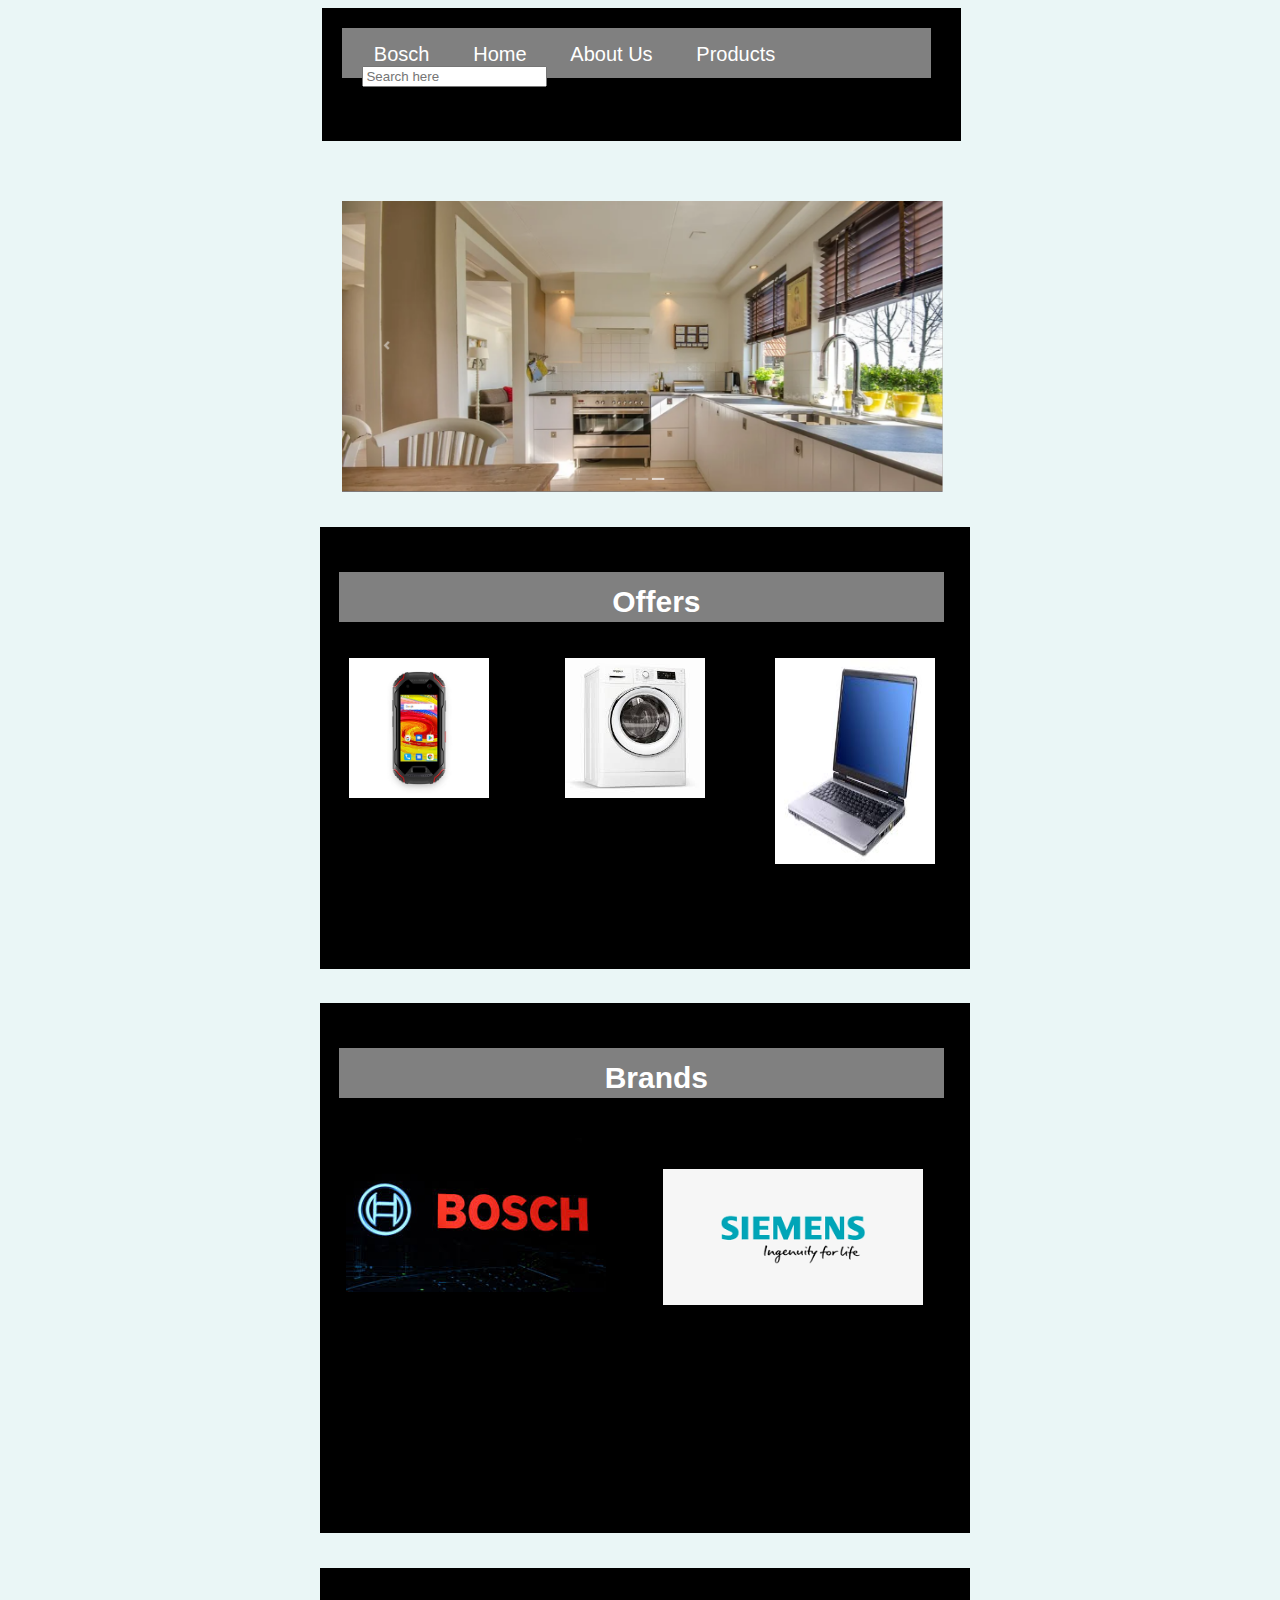
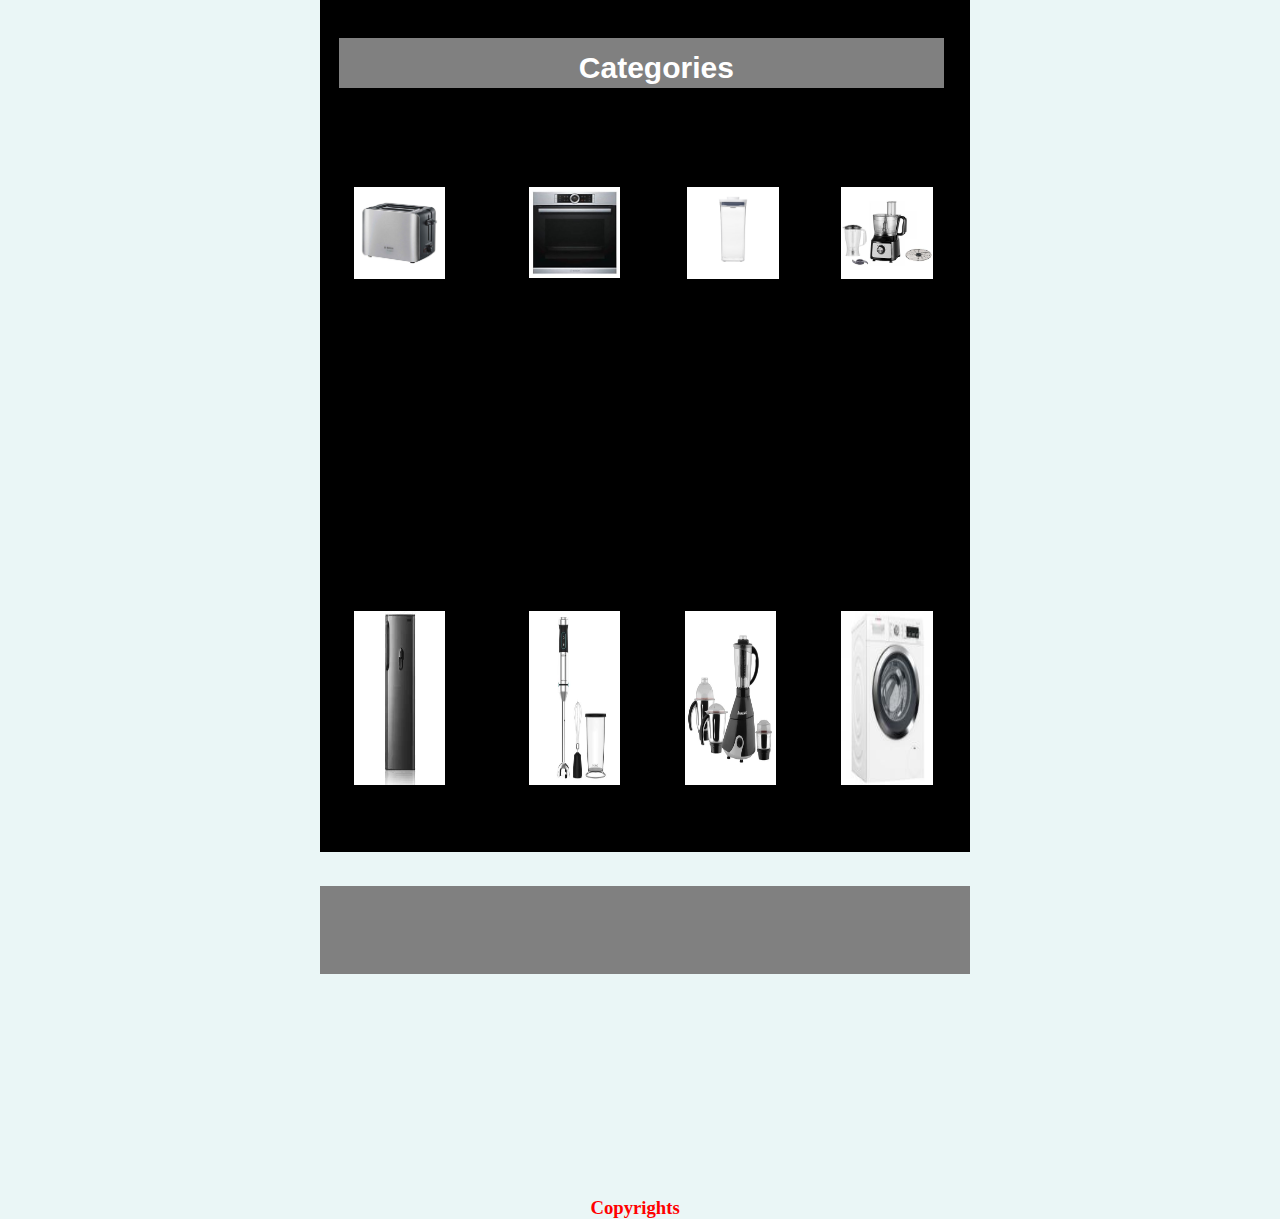
==== task-1/index.html @ 9f1a3c97 "Add files via upload" ====
<html lang="en" dir="ltr">
  <head>
    <meta charset="utf-8">
    <title>Task-1</title>
    <link rel="stylesheet" href="CSS/style.css">

  </head>
  <body class="body">
    <div class="top-container">
      <div class="in-top-container">
        <a target="blank" class="footer-link" href="https://www.linkedin.com/">Bosch</a>
        <a target="blank" class="footer-link" href="https://twitter.com/">Home</a>
        <a target="blank" class="footer-link" href="https://www.instagram.com/">About Us</a>
        <a target="blank" class="footer-link" href="https://www.instagram.com/">Products</a>
        &nbsp&nbsp&nbsp&nbsp&nbsp&nbsp<input type="text" placeholder="Search here" name="search">
      </div>
    </div>
    <div class="img-home">
    <img align="center" class="in-img-home" src="CSS/images/home.png" alt="home-img">
    </div>
      <div class="offers">
      <div class="offers-background">
        <h2 class="offers-font">Offers</h2>
      </div>

    <div class="row">

    <div class="column">

      <img src="CSS\images\mobile.jpg" alt="mobile" style="width:70%" class="mobile">

    </div>
    <div class="column">
      <img src="CSS\images\washing.jpg" alt="washing" style="width:70%" class="washing">
    </div>
    <div class="column">
      <img src="CSS\images\computer.jpg" alt="computer" style="width:80%" height="72%" class="computer">
    </div>
  </div>

</div>

<div class="brands">
  <div class="brands-backround">
    <h2 class="brands-font">Brands</h2>
  </div>

  <div class="row1">
    <div class="column1">
      <img src="CSS\images\bosch.jpg" alt="Bosch-img" style="width:100%" class="bosch">
    </div>
    <div class="column1">
      <img src="CSS\images\simens.png" alt="Siemens-img" style="width:100%" class="siemens">
    </div>
  </div>
</div>
<div class="padding1">
<div class="categories">
  <div class="categories-backround">
    <h2 class="categories-font">Categories</h2>
  </div>

  <div class="rows1">
    <div class="columns1">
      <img src="CSS\images\bervages.jpg" alt="bervages" style="width:70%" class="bervages">
    </div>
    <div class="columns1">
      <img src="CSS\images\cooking.jpeg" alt="cooking" style="width:70%" class="cooking">
    </div>
    <div class="columns1">
      <img src="CSS\images\dish.jpg" alt="dish" style="width:70%" class="dish">
    </div>
    <div class="columns1">
      <img src="CSS\images\Food.jpg" alt="food" style="width:70%" class="food">
    </div>
  </div>
  <div class="rows2">
    <div class="columns2">
      <img src="CSS\images\fridge.jpg" alt="fridge" style="width:70%" class="fridge" height="30%">
    </div>
    <div class="columns2">
      <img src="CSS\images\kitchen.jpg" alt="kitchen" style="width:70%" class="kitchen" height="30%">
    </div>
    <div class="columns2">
      <img src="CSS\images\mixer.jpg" alt="mixer" style="width:70%" class="mixer" height="30%">
    </div>
    <div class="columns2">
      <img src="CSS\images\washing1.jpg" alt="washing1" style="width:70%" class="washing1" height="30%">
    </div>
  </div>
</div>
</div>


<div class="bottom">

  <h3 class="text">Copyrights</h3>

  </div>





  </body>
</html>
---- task-1/CSS/style.css ----
body{
  background-color: #EAF6F6;
  align: center;
  margin-left: 10%;
}

.padding1
{
  height: 100%;
}
.top-container
{

  background-color: black;
  margin-left: 17%;
  padding-top: 20px;
  padding-left: 20px;
  padding-right: 30px;
  height: 15%;
  width: 55.8%;
  margin-right: 100%;


}
.in-top-container
{
  background-color: grey;
  height:30%;
  padding-top: 15px;
  padding-bottom: 35px;
  padding-left: 20px;
}
a{
  color: white;
  font-size: 20px;
  font-family: 'Montserrat', sans-serif;
  margin-left: 2%;
  margin-right: 5%;
  padding-top: 100px;
  text-decoration: none;
}
.in-img-home
{
  margin-left: 10%;
  width: 70%;
  padding-left: 100px;
  padding-right: 100px;
  padding-top: 60px;
}
.offers
{
  background-color: black;
  margin-top: 3%;
  margin-left: 16.8%;
  padding-top: 20px;
  padding-left: 0px;
  padding-right: 20px;
  height: 50%;
  width:56.8%;
  margin-right: 14%;
}
.brands
{
  background-color: black;
  margin-top: 3%;
  margin-left: 16.8%;
  padding-top: 20px;
  padding-left: 0px;
  padding-right: 20px;
  height: 60%;
  width:56.8%;
  margin-right: 14%;
}
.categories
{
  background-color: black;
  margin-top: 3%;
  margin-left: 16.8%;
  padding-top: 20px;
  padding-left: 0px;
  padding-right: 20px;
  padding-bottom: 20px;
  height: 100%;
  width:56.8%;
  margin-right: 14%;
}
.offers-background
{

  background-color: grey;
  height:3%;
  padding-top: 15px;
  padding-bottom: 35px;
  padding-left: 30px;
  margin-left: 3%;
  margin-right: 1%;
  margin-top: 4%;
}
.brands-backround
{
  background-color: grey;
  height:3%;
  padding-top: 15px;
  padding-bottom: 35px;
  padding-left: 30px;
  margin-left: 3%;
  margin-right: 1%;
  margin-top: 4%;
}
.categories-backround
{

  background-color: grey;
  height:3%;
  padding-top: 15px;
  padding-bottom: 35px;
  padding-left: 30px;
  margin-top: 8%;
  margin-bottom: 10%;
  margin-left: 3%;
  margin-right: 1%;
}
.offers-font
{
  margin-top: -0.4%;
  text-align: center;
  color: white;
  font-size: 30px;
  font-family: 'Montserrat', sans-serif;
}
.brands-font
{
  margin-top: -0.4%;
  text-align: center;
  color: white;
  font-size: 30px;
  font-family: 'Montserrat', sans-serif;
}
.categories-font
{
  margin-top: -0.4%;
  text-align: center;
  color: white;
  font-size: 30px;
  font-family: 'Montserrat', sans-serif;
}


*{
  box-sizing: border-box;
}

.column {
  float: left;
  margin-top: 5%;
  width: 33.33%;
  height: 70%;
  padding: 5px;
  padding-left: 5px;
}
.columns1{
  float: left;
  margin-top: 5%;
  width: 22.33%;
  height: 80%;
  padding: 5px;
  padding-left: 5px;

}
.columns2{
  float: left;
  margin-top: -40%;
  width: 22.33%;
  height: 70%;
  padding: 5px;
  padding-left: 5px;
}

.column1{
  float: left;
  margin-top: 5%;
  margin-right: 0%;

  width: 43.33%;
  height: 70%;
  padding: 8px;
  padding-left: 5px;
}
.mobile
{
  margin-left: 12%;
  margin-right: 5%;
}
.bervages
{
  margin-left: 22%;
  margin-right: 5%;
}
.cooking
{
  margin-left:48%;
  margin-right: 0%;
}
.dish
{
  margin-left: 62%;
  margin-right: 0%;
}
.food
{
  margin-left: 72%;
  margin-right: 0%;
}
.fridge
{
  margin-top: 0%;
  margin-left: 22%;
  margin-right: 5%;
}
.kitchen
{
  margin-left:48%;
  margin-right: 0%;
}
.mixer
{
  margin-left: 60%;
  margin-right: 0%;
}
.washing1
{
  margin-left: 72%;
  margin-right: 0%;
}
.mobile
{
  margin-left: 12%;
  margin-right: 5%;
}
.washing
{
  margin-left: 15%;
  margin-right: 5%;
}
.computer
{
  margin-left: 15%;
  margin-right: 5%;
}
.bosch
{
  margin-left: 8%;
  margin-right: 5%;
  margin-top: 0%;
  margin-bottom: 25%;
}
.siemens
{
  margin-left: 25%;
  margin-right: 5%;
  margin-top: 12%;
}
/* Clearfix (clear floats) */
.row::after {
  content: "";
  clear: both;
  display: table;
}
.rows1::after {
  content: "";
  clear: both;
  display: table;
}
.rows2::after {
  content: "";
  clear: both;
  display: table;
}
.row1::after {
  content: "";
  clear: both;
  display: table;
}

.offers1
{
  background-color: black;
  margin-top: 16%;
  margin-bottom: 10%;
  margin-left: 17%;
  margin-right: 10%;
  padding-top: 20px;
  padding-left: 0px;
  padding-right: 20px;
  height: 50%;
  width:56.5%;
}
.bottom-container{
  background-color: grey;
  height:15%;

  color: red;
  text-align: center;

  margin-left: 17%;
  margin-right: 26%;
  margin-top: 4%;
}
.bottom
{
  background-color: grey;
  margin-top: 3%;
  margin-left: 16.8%;
  padding-top: 20px;
  padding-left: 0px;
  padding-right: 20px;
  height: 10%;
  width:56.8%;
  margin-right: 14%;
}
.text
{
  text-align: center;
  color: red;
  margin-top: 0%;
}
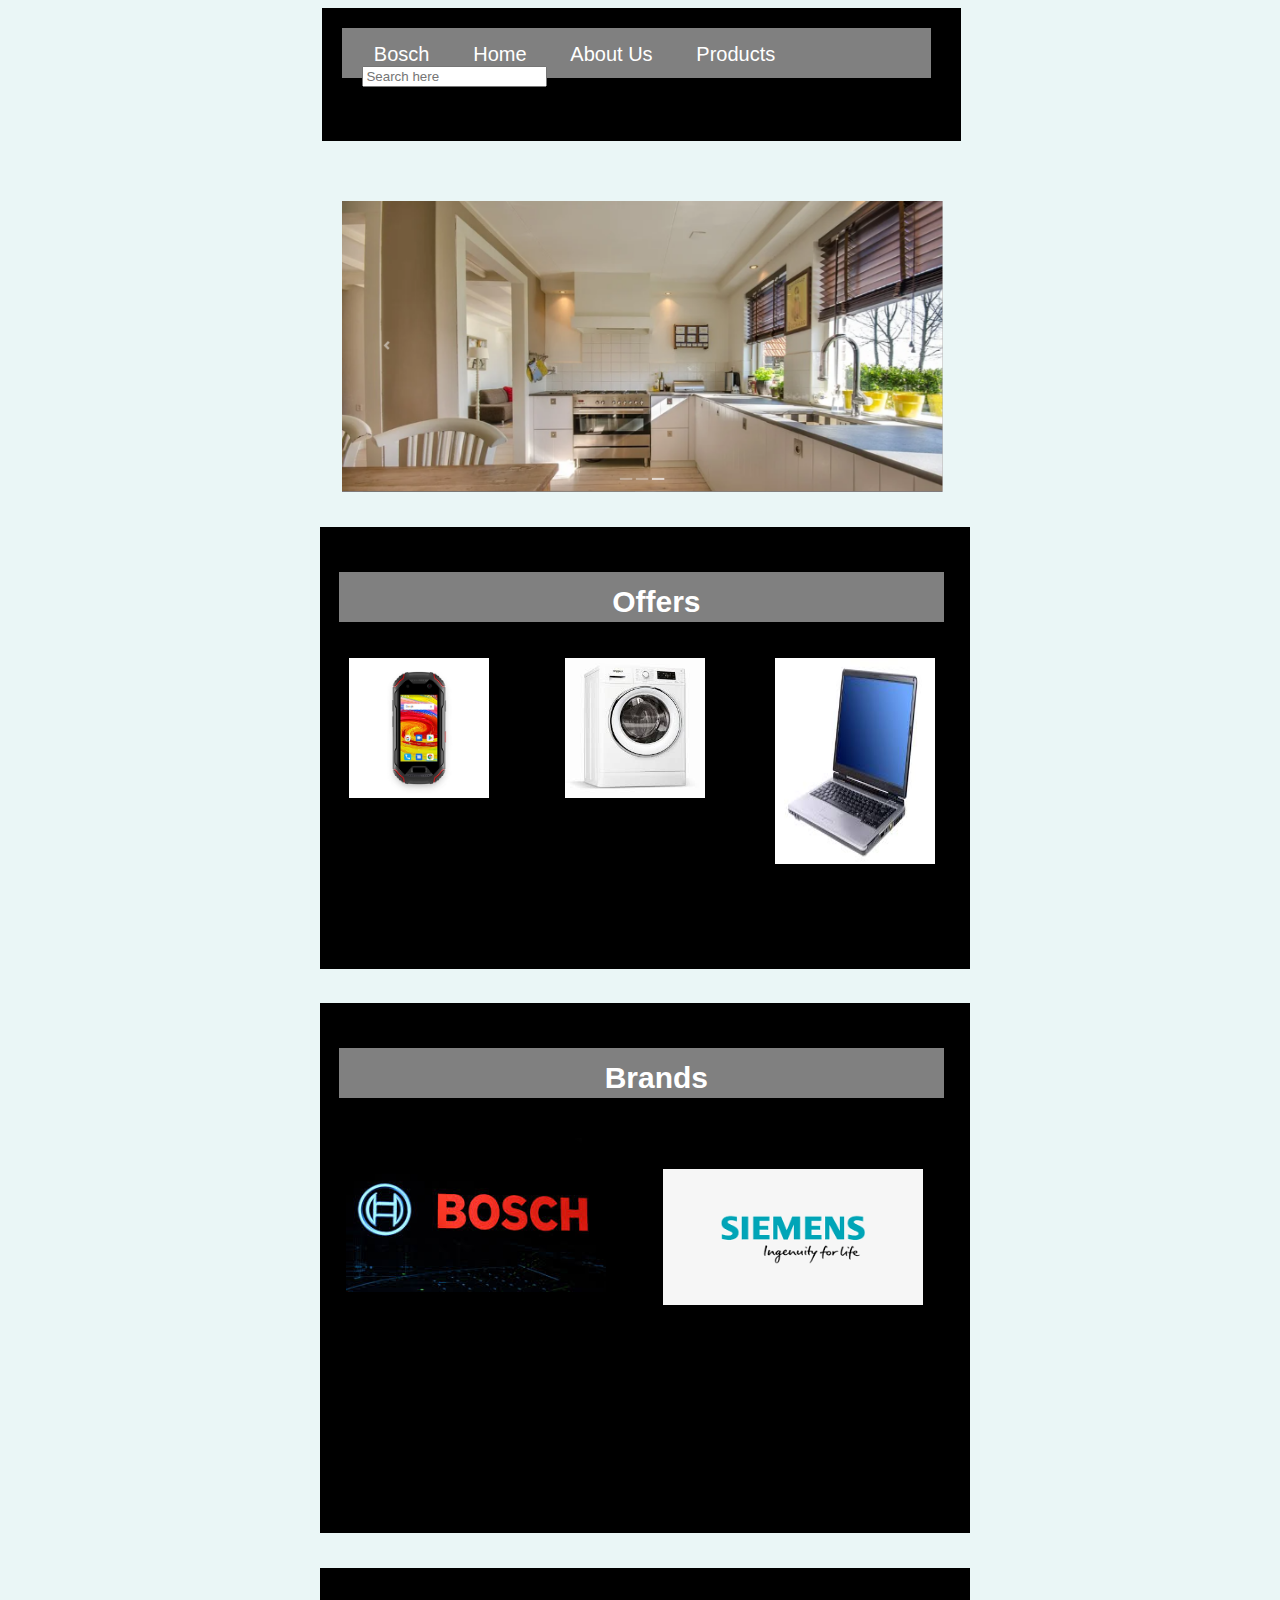
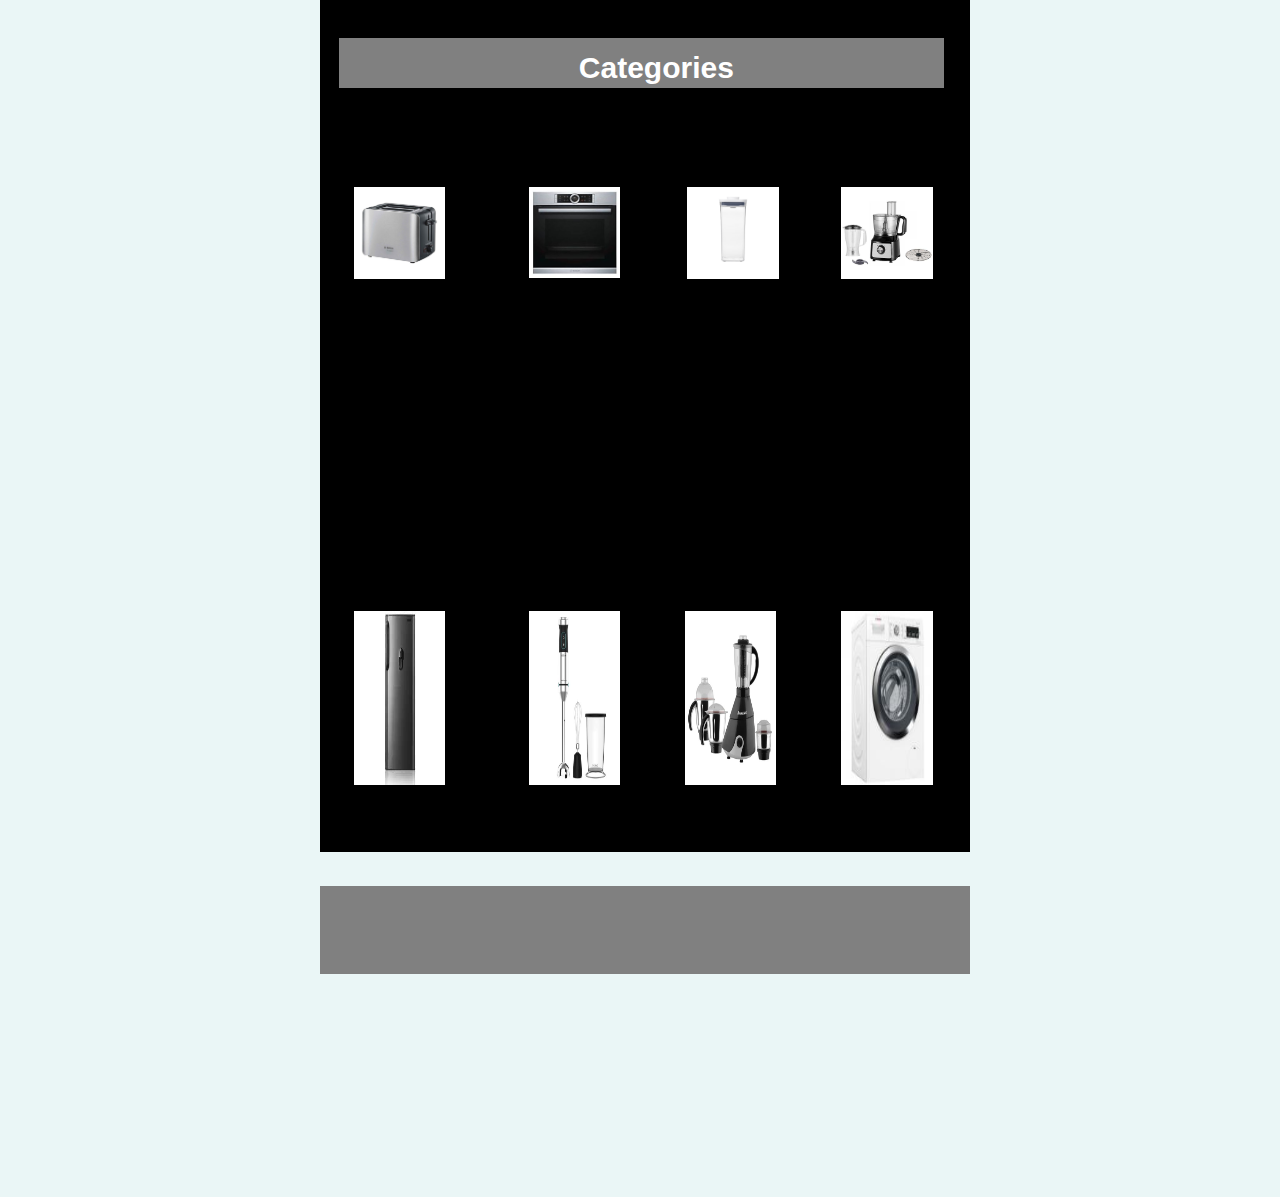
==== commit b24b9859: "Update index.html" ====
--- a/task-1/index.html
+++ b/task-1/index.html
@@ -95,7 +95,7 @@
 
 <div class="bottom">
 
-  <h3 class="text">Copyrights</h3>
+ 
 
   </div>
 
